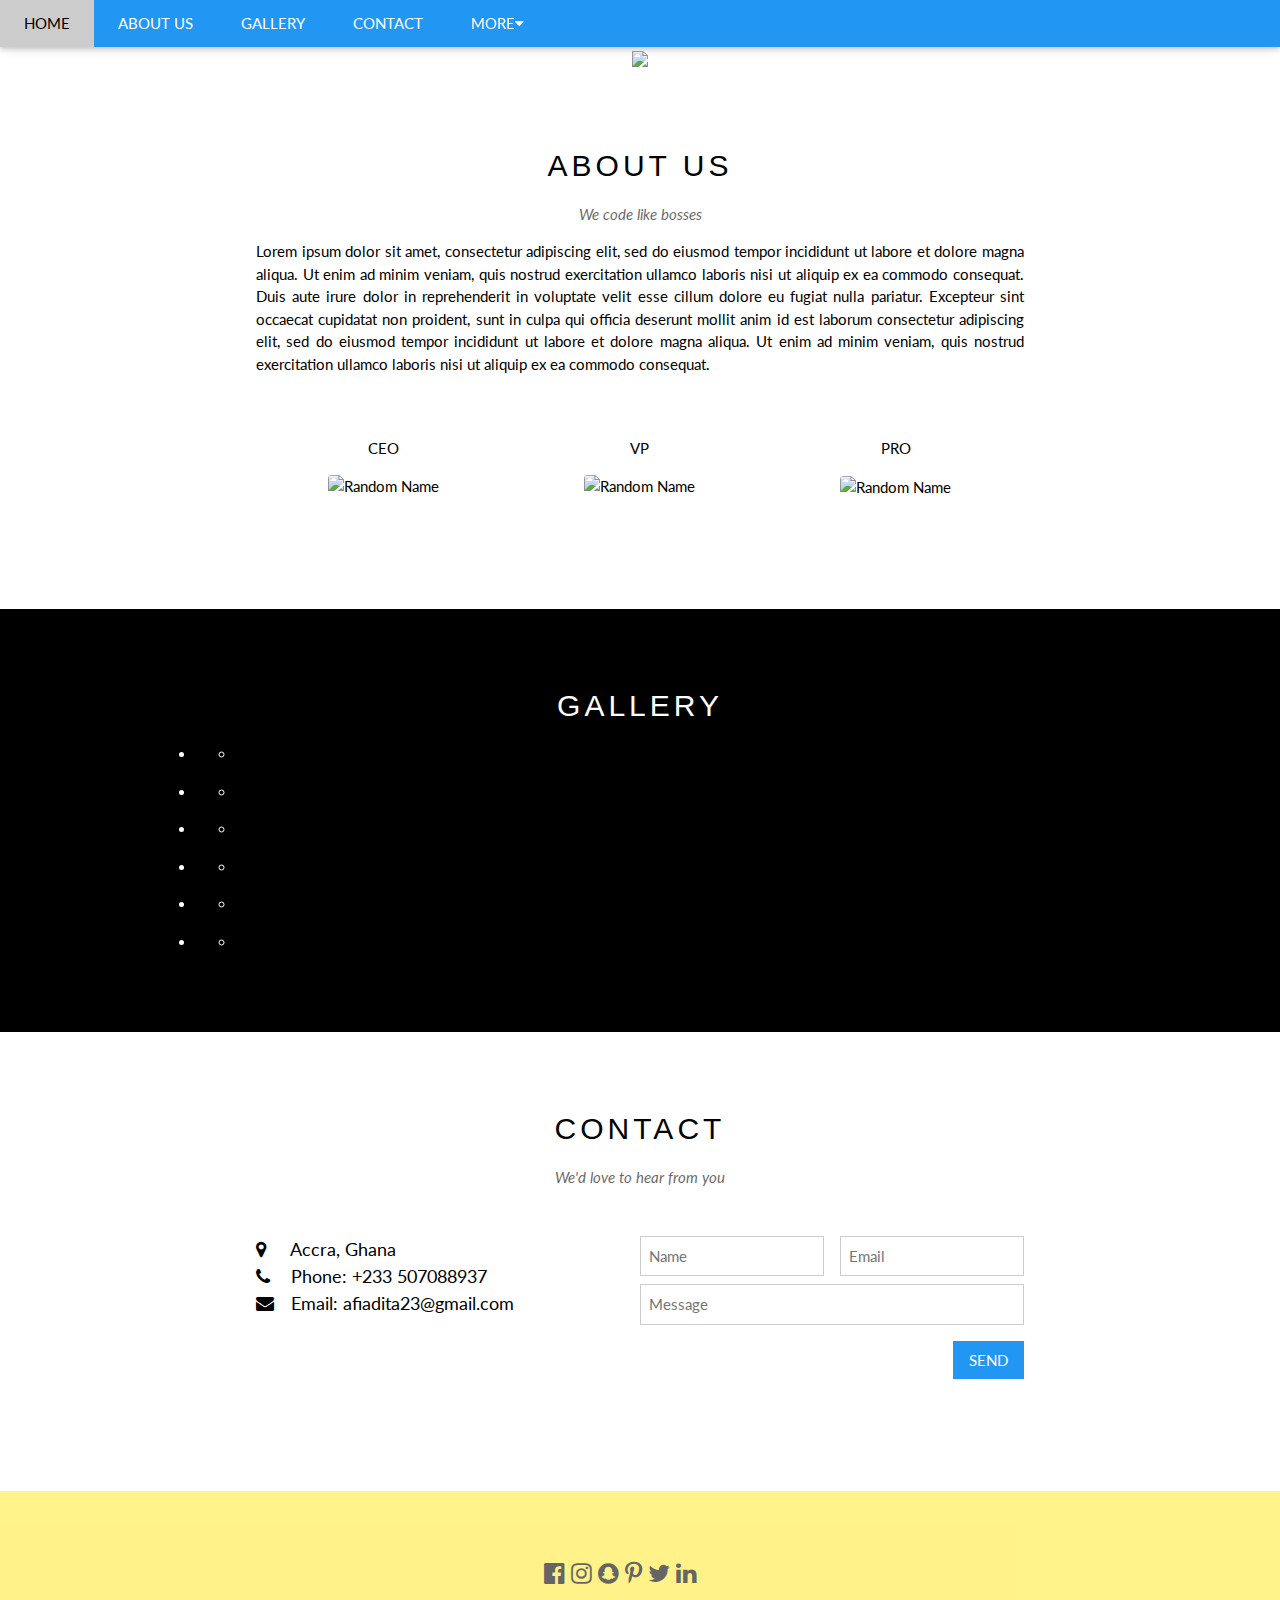
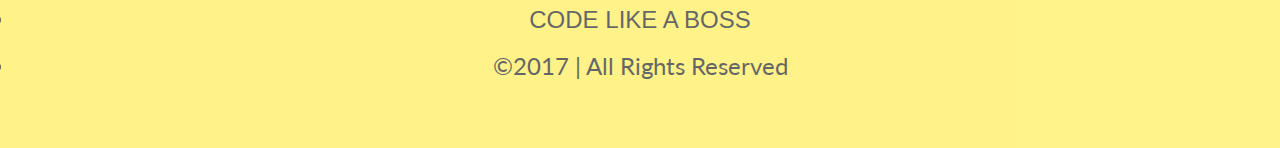
==== index.html @ 508339d0 "renamed project.html to index.html" ====
<!DOCTYPE html>
<html>
<title>CODE LIKE A BOSS</title>
<meta charset="UTF-8">
<meta name="viewport" content="width=device-width, initial-scale=1">
<link rel="stylesheet" href="https://www.w3schools.com/w3css/4/w3.css">
<link rel="stylesheet" href="https://fonts.googleapis.com/css?family=Lato">
<link rel="stylesheet" href="https://cdnjs.cloudflare.com/ajax/libs/font-awesome/4.7.0/css/font-awesome.min.css">
<link rel="stylesheet" type="text/css" href="style.css">
<style>
body {font-family: "Lato", sans-serif}
.mySlides {display: none}
</style>
<body>

<!-- Navbar -->
<div class="w3-top">
  <div class="w3-bar w3-blue w3-card">
    <a class="w3-bar-item w3-button w3-padding-large w3-hide-medium w3-hide-large w3-right" href="javascript:void(0)" onclick="myFunction()" title="Toggle Navigation Menu"><i class="fa fa-bars"></i></a>
    <a href="#home" class="w3-bar-item w3-button w3-padding-large">HOME</a>
    <a href="#about us" class="w3-bar-item w3-button w3-padding-large w3-hide-small">ABOUT US</a>
    <a href="#gallery" class="w3-bar-item w3-button w3-padding-large w3-hide-small">GALLERY</a>
    <a href="#contact" class="w3-bar-item w3-button w3-padding-large w3-hide-small">CONTACT</a>
    <div class="w3-dropdown-hover w3-hide-small">
      <button class="w3-padding-large w3-button" title="More">MORE<i class="fa fa-caret-down"></i></button>     
      <div class="w3-dropdown-content w3-bar-block w3-card-4">
        <a href="#" class="w3-bar-item w3-button">FAQ</a>
        <a href="#" class="w3-bar-item w3-button">Services</a>
        <a href="#" class="w3-bar-item w3-button">T & C</a>
      </div>
    </div>
    <!--<a href="javascript:void(0)" class="w3-padding-large w3-hover-red w3-hide-small w3-right"><i class="fa fa-search"></i></a>-->
  </div>
</div>

<!-- Navbar on small screens -->
<div id="navDemo" class="w3-bar-block w3-black w3-hide w3-hide-large w3-hide-medium w3-top" style="margin-top:46px">
  <a href="#about us" class="w3-bar-item w3-button w3-padding-large">ABOUT US</a>
  <a href="#gallery" class="w3-bar-item w3-button w3-padding-large">GALLERY</a>
  <a href="#contact" class="w3-bar-item w3-button w3-padding-large">CONTACT</a>
  <a href="#more" class="w3-bar-item w3-button w3-padding-large">MORE</a>
</div>

<!-- Page content -->
<div class="w3-content" style="max-width:2000px;margin-top:46px">

  <!-- Automatic Slideshow Images -->
  <div class="mySlides w3-display-container w3-center">
    <img src="images/wallpaper.jpg" style="width:100%">
    <div class="w3-display-bottommiddle w3-container w3-text-white w3-padding-32 w3-hide-small">
    </div>
  </div>
  <div class="mySlides w3-display-container w3-center">
    <img src="images/div_small.png" style="width:100%">
    <div class="w3-display-bottommiddle w3-container w3-text-white w3-padding-32 w3-hide-small">     
    </div>
  </div>
  <div class="mySlides w3-display-container w3-center">
    <img src="images/tech ceo.JPG" style="width:100%">
    <div class="w3-display-bottommiddle w3-container w3-text-white w3-padding-32 w3-hide-small">
    </div>
  </div>

  <!-- The About Us Section -->
  <div class="w3-container w3-content w3-center w3-padding-64" style="max-width:800px" id="about us">
    <h2 class="w3-wide">ABOUT US</h2>
    <p class="w3-opacity"><i>We code like bosses</i></p>
    <p class="w3-justify">Lorem ipsum dolor sit amet, consectetur adipiscing elit, sed do eiusmod tempor incididunt ut labore et dolore magna aliqua. Ut enim ad minim veniam, quis nostrud exercitation ullamco laboris nisi ut aliquip
      ex ea commodo consequat. Duis aute irure dolor in reprehenderit in voluptate velit esse cillum dolore eu fugiat nulla pariatur. Excepteur sint occaecat cupidatat non proident, sunt in culpa qui officia deserunt mollit anim id est laborum consectetur
      adipiscing elit, sed do eiusmod tempor incididunt ut labore et dolore magna aliqua. Ut enim ad minim veniam, quis nostrud exercitation ullamco laboris nisi ut aliquip ex ea commodo consequat.</p>
    <div class="w3-row w3-padding-32">
      <div class="w3-third">
        <p>CEO</p>
        <img src="images/hi.jpg" class="w3-round w3-margin-bottom" alt="Random Name" style="width:90%">
      </div>
      <div class="w3-third">
        <p>VP</p>
        <img src="images/hi.jpg" class="w3-round w3-margin-bottom" alt="Random Name" style="width:90%">
      </div>
      <div class="w3-third">
        <p>PRO</p>
        <img src="images/hi.jpg" class="w3-round" alt="Random Name" style="width:90%">
      </div>
    </div>
  </div>

  <!-- The Events/Gallery Section -->
  <div class="w3-black" id="gallery">
    <div class="w3-container w3-content w3-padding-64" style="max-width:1000px">
      <h2 class="w3-wide w3-center">GALLERY</h2>
      <div id="images">
          <ul>

            <li>
              <ul>
                <li><div class="eg"></div></li>
              </ul>
            </li>

             <li>
              <ul>
                <li><div class="eg"></div></li>
              </ul>
             </li>

             <li>
              <ul>
                <li><div class="eg"></div></li>
              </ul>
             </li>

             <li>
              <ul>
                <li><div class="eg"></div></li> 
              </ul>
             </li>

             <li>
              <ul>
                <li><div class="eg"></div></li> 
              </ul>
             </li>

             <li>
              <ul>
                <li><div class="eg"></div></li> 
              </ul>
             </li>

            
          </ul>
       </div>

      
  </div>
  </div>   
  <!-- The Contact Section -->
  <div class="w3-container w3-content w3-padding-64" style="max-width:800px" id="contact">
    <h2 class="w3-wide w3-center">CONTACT</h2>
    <p class="w3-opacity w3-center"><i>We'd love to hear from you</i></p>
    <div class="w3-row w3-padding-32">
      <div class="w3-col m6 w3-large w3-margin-bottom">
        <i class="fa fa-map-marker" style="width:30px"></i> Accra, Ghana<br>
        <i class="fa fa-phone" style="width:30px"></i> Phone: +233 507088937<br>
        <i class="fa fa-envelope" style="width:30px"> </i> Email: afiadita23@gmail.com<br>
      </div>
      <div class="w3-col m6">
        <form action="/action_page.php" target="_blank">
          <div class="w3-row-padding" style="margin:0 -16px 8px -16px">
            <div class="w3-half">
              <input class="w3-input w3-border" type="text" placeholder="Name" required name="Name">
            </div>
            <div class="w3-half">
              <input class="w3-input w3-border" type="text" placeholder="Email" required name="Email">
            </div>
          </div>
          <input class="w3-input w3-border" type="text" placeholder="Message" required name="Message">
          <button class="w3-button w3-blue w3-section w3-right" type="submit">SEND</button>
        </form>
      </div>
    </div>
  </div>
  
<!-- End Page Content -->
</div>


<!-- Footer -->
<footer class="w3-container w3-padding-64 w3-center w3-opacity w3-yellow w3-xlarge">
  <i class="fa fa-facebook-official w3-hover-opacity"></i>
  <i class="fa fa-instagram w3-hover-opacity"></i>
  <i class="fa fa-snapchat w3-hover-opacity"></i>
  <i class="fa fa-pinterest-p w3-hover-opacity"></i>
  <i class="fa fa-twitter w3-hover-opacity"></i>
  <i class="fa fa-linkedin w3-hover-opacity"></i>

  <ul style="display: inline;"><!-- list-style: none;-->
        <li><h3>CODE LIKE A BOSS</h3></li>
        <li>&copy;2017 | All Rights Reserved</li>
      </ul>
 
</footer>

<script>
// Automatic Slideshow - change image every 4 seconds
var myIndex = 0;
carousel();

function carousel() {
    var i;
    var x = document.getElementsByClassName("mySlides");
    for (i = 0; i < x.length; i++) {
       x[i].style.display = "none";  
    }
    myIndex++;
    if (myIndex > x.length) {myIndex = 1}    
    x[myIndex-1].style.display = "block";  
    setTimeout(carousel, 4000);    
}

// Used to toggle the menu on small screens when clicking on the menu button
function myFunction() {
    var x = document.getElementById("navDemo");
    if (x.className.indexOf("w3-show") == -1) {
        x.className += " w3-show";
    } else { 
        x.className = x.className.replace(" w3-show", "");
    }
}

// When the user clicks anywhere outside of the modal, close it
var modal = document.getElementById('ticketModal');
window.onclick = function(event) {
  if (event.target == modal) {
    modal.style.display = "none";
  }
}
</script>

</body>
</html>
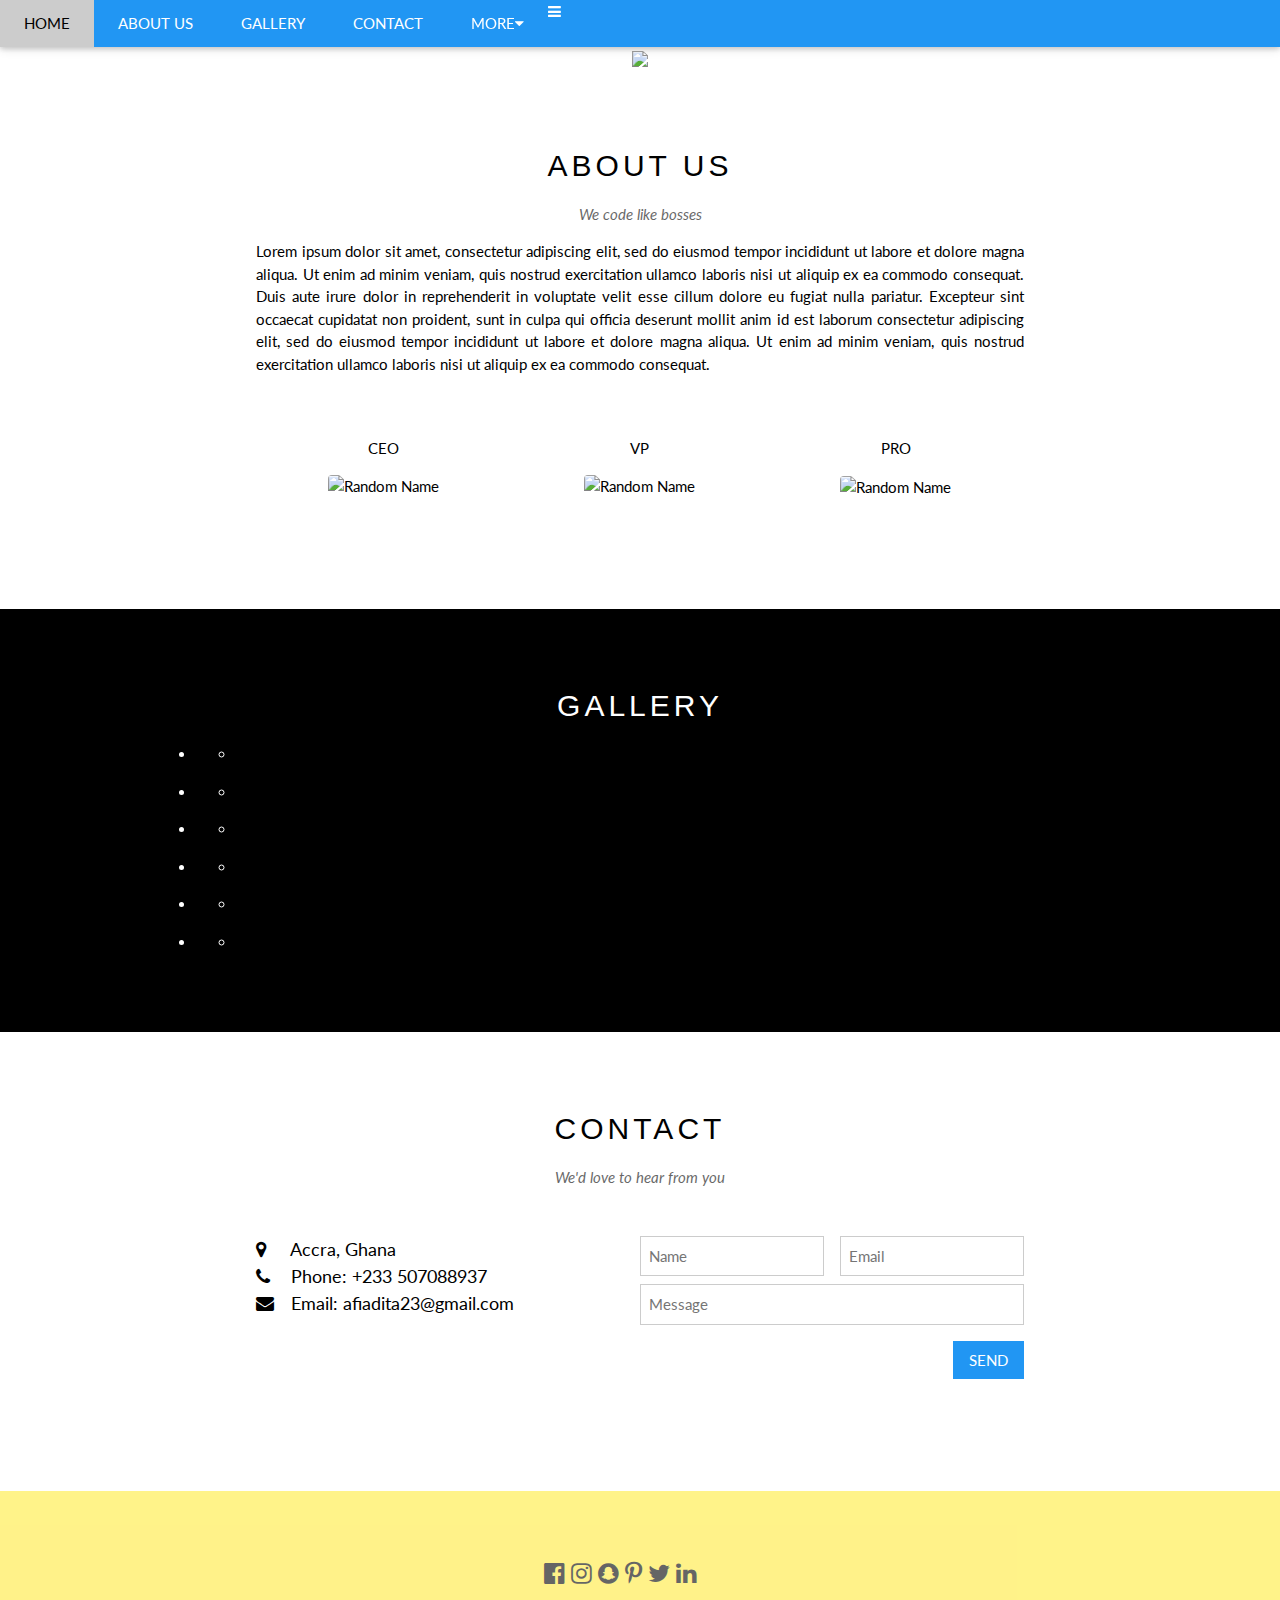
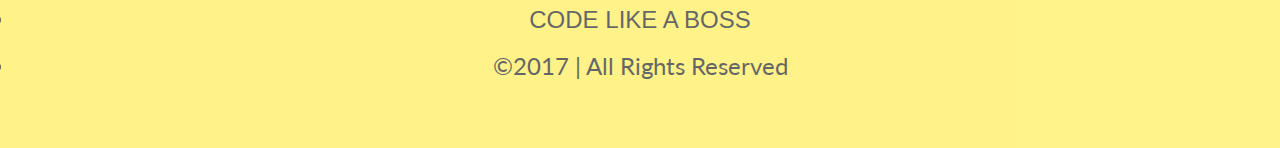
==== commit 49b254f4: "Update index.html" ====
--- a/index.html
+++ b/index.html
@@ -15,7 +15,7 @@
 
 <!-- Navbar -->
 <div class="w3-top">
-  <div class="w3-bar w3-blue w3-card">
+  <div class="w3-bar w3-blue w3-card"
     <a class="w3-bar-item w3-button w3-padding-large w3-hide-medium w3-hide-large w3-right" href="javascript:void(0)" onclick="myFunction()" title="Toggle Navigation Menu"><i class="fa fa-bars"></i></a>
     <a href="#home" class="w3-bar-item w3-button w3-padding-large">HOME</a>
     <a href="#about us" class="w3-bar-item w3-button w3-padding-large w3-hide-small">ABOUT US</a>
